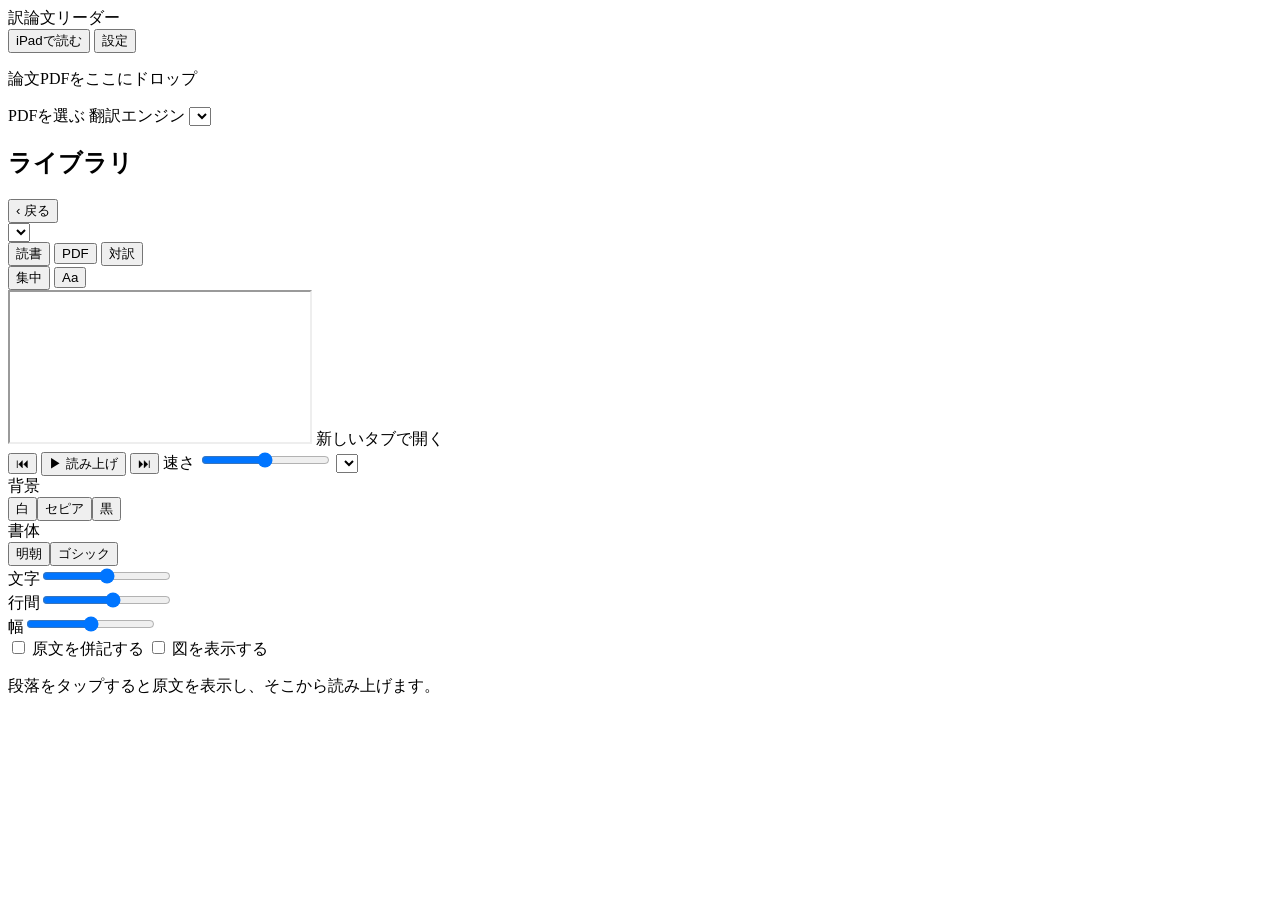
==== paperapp/static/index.html @ f7f1c2fe "Add Windows reader app with reading mode, TTS, engine switching, and iPad sharing" ====
<!doctype html>
<html lang="ja">
<head>
<meta charset="utf-8">
<meta name="viewport" content="width=device-width, initial-scale=1, viewport-fit=cover">
<meta name="apple-mobile-web-app-capable" content="yes">
<meta name="apple-mobile-web-app-title" content="論文リーダー">
<meta name="theme-color" content="#f7f4ee">
<title>PLaMo 論文リーダー</title>
<link rel="icon" href="/icon.png">
<link rel="apple-touch-icon" href="/icon.png">
<link rel="stylesheet" href="/style.css">
</head>
<body>
<section id="home" class="view">
  <header class="bar">
    <div class="brand"><span class="logo">訳</span>論文リーダー</div>
    <div class="grow"></div>
    <button id="btnShare" class="ghost local-only">iPadで読む</button>
    <button id="btnSettings" class="ghost">設定</button>
  </header>
  <main class="home">
    <div id="drop" class="drop">
      <p class="drop-title">論文PDFをここにドロップ</p>
      <div class="drop-row">
        <label class="btn primary">PDFを選ぶ<input type="file" id="file" accept="application/pdf,.pdf" multiple hidden></label>
        <label class="engine">翻訳エンジン <select id="engineSel"></select></label>
      </div>
      <p id="engineNote" class="note"></p>
    </div>
    <h2 class="section">ライブラリ</h2>
    <div id="library" class="library"></div>
  </main>
</section>

<section id="reader" class="view hidden">
  <header class="bar reader-bar" id="readerBar">
    <button id="btnBack" class="ghost" title="ライブラリへ戻る">‹ 戻る</button>
    <div class="doc-title" id="docTitle"></div>
    <select id="readEngine" title="翻訳エンジン"></select>
    <div class="tabs" id="tabs">
      <button data-mode="read" class="on">読書</button>
      <button data-mode="pdf">PDF</button>
      <button data-mode="dual">対訳</button>
    </div>
    <button id="btnFocus" class="ghost" title="集中モード（F）">集中</button>
    <button id="btnDisplay" class="ghost" title="表示設定">Aa</button>
  </header>
  <div class="progress"><div id="progressFill"></div></div>
  <div id="readPane" class="read-pane">
    <article id="article"></article>
  </div>
  <div id="pdfPane" class="pdf-pane hidden">
    <iframe id="pdfFrame" title="PDF"></iframe>
    <a id="pdfOpen" class="btn pdf-open" target="_blank" rel="noopener">新しいタブで開く</a>
  </div>
  <div id="ttsBar" class="tts">
    <button id="ttsPrev" title="前の段落">⏮</button>
    <button id="ttsPlay" class="primary">▶ 読み上げ</button>
    <button id="ttsNext" title="次の段落">⏭</button>
    <label class="rate">速さ <input type="range" id="ttsRate" min="0.6" max="2.0" step="0.1"><span id="ttsRateVal"></span></label>
    <select id="ttsVoice" title="声"></select>
  </div>
  <div id="displayPanel" class="panel hidden">
    <div class="row"><span>背景</span>
      <div class="seg" id="themeSeg"><button data-v="light">白</button><button data-v="sepia">セピア</button><button data-v="dark">黒</button></div></div>
    <div class="row"><span>書体</span>
      <div class="seg" id="fontSeg"><button data-v="serif">明朝</button><button data-v="sans">ゴシック</button></div></div>
    <div class="row"><span>文字</span><input type="range" id="fontSize" min="14" max="30" step="1"></div>
    <div class="row"><span>行間</span><input type="range" id="lineHeight" min="1.5" max="2.4" step="0.1"></div>
    <div class="row"><span>幅</span><input type="range" id="colWidth" min="28" max="52" step="1"></div>
    <label class="row check"><input type="checkbox" id="showOrig"> 原文を併記する</label>
    <label class="row check"><input type="checkbox" id="showFigs"> 図を表示する</label>
    <p class="note">段落をタップすると原文を表示し、そこから読み上げます。</p>
  </div>
</section>

<div id="modal" class="modal hidden"><div class="modal-box" id="modalBox"></div></div>
<div id="toast" class="toast hidden"></div>
<script src="/app.js"></script>
</body>
</html>
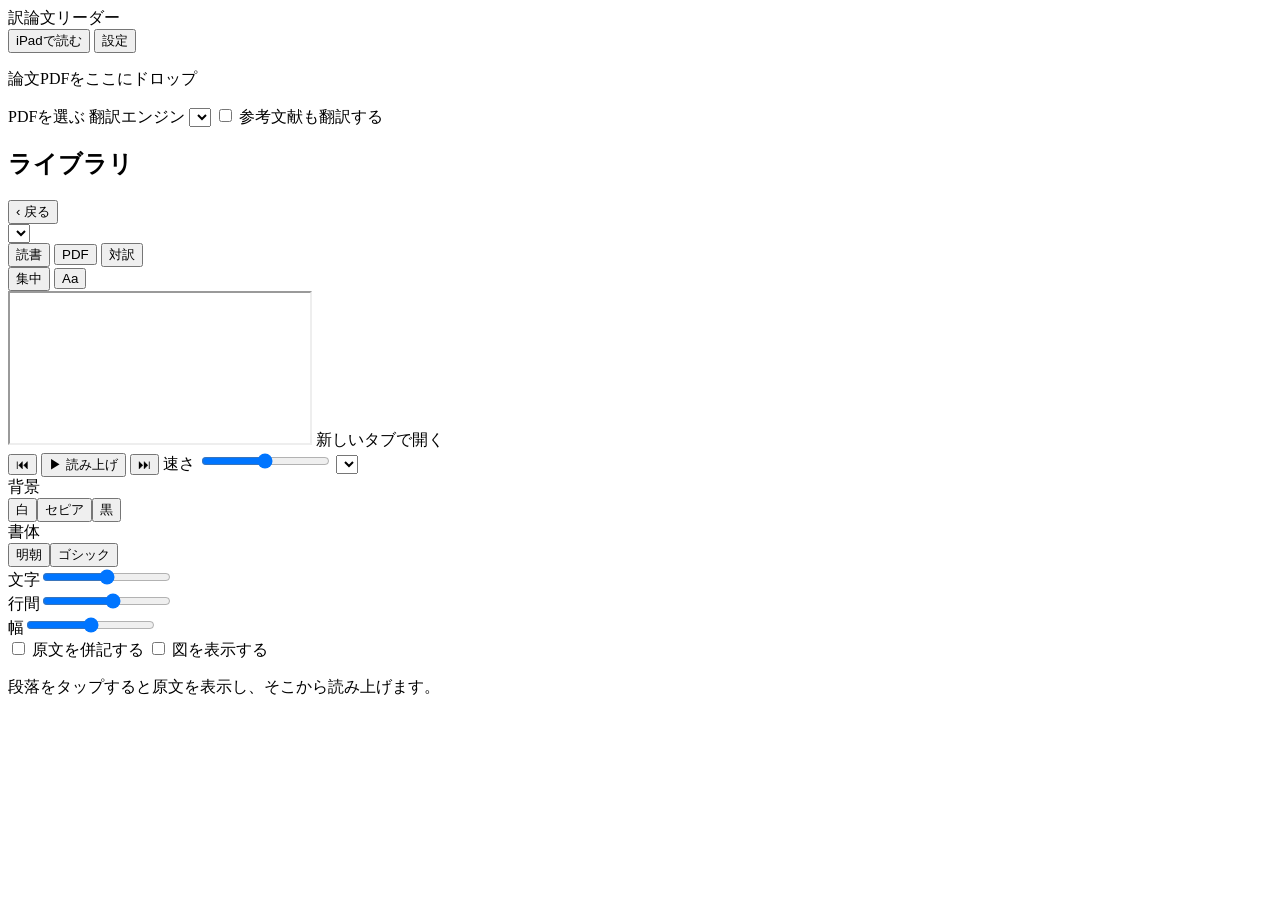
==== commit 3013fa0f: "Add pluggable engines (DeepL, Azure, Google Cloud), env-based keys, data-use notes, and reference sk" ====
--- a/paperapp/static/index.html
+++ b/paperapp/static/index.html
@@ -25,8 +25,9 @@
       <div class="drop-row">
         <label class="btn primary">PDFを選ぶ<input type="file" id="file" accept="application/pdf,.pdf" multiple hidden></label>
         <label class="engine">翻訳エンジン <select id="engineSel"></select></label>
+        <label class="engine check"><input type="checkbox" id="refsChk"> 参考文献も翻訳する</label>
       </div>
-      <p id="engineNote" class="note"></p>
+      <p id="engineNote" class="note privacy"></p>
     </div>
     <h2 class="section">ライブラリ</h2>
     <div id="library" class="library"></div>
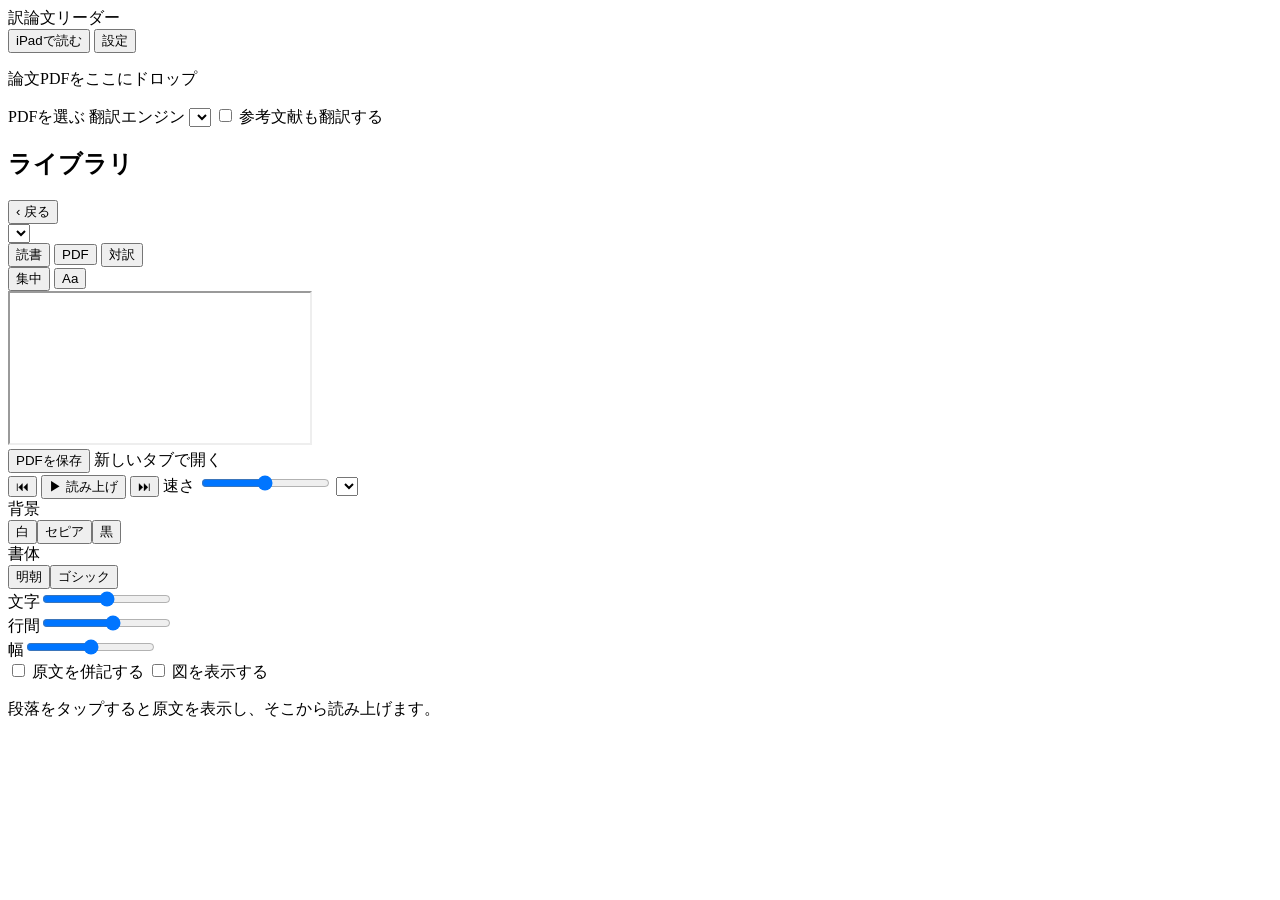
==== commit af64cdd2: "Add PDF save button: save dialog in the app window, download in browsers and iPad" ====
--- a/paperapp/static/index.html
+++ b/paperapp/static/index.html
@@ -53,7 +53,10 @@
   </div>
   <div id="pdfPane" class="pdf-pane hidden">
     <iframe id="pdfFrame" title="PDF"></iframe>
-    <a id="pdfOpen" class="btn pdf-open" target="_blank" rel="noopener">新しいタブで開く</a>
+    <div class="pdf-actions">
+      <button id="pdfSave" class="primary">PDFを保存</button>
+      <a id="pdfOpen" class="btn" target="_blank" rel="noopener">新しいタブで開く</a>
+    </div>
   </div>
   <div id="ttsBar" class="tts">
     <button id="ttsPrev" title="前の段落">⏮</button>
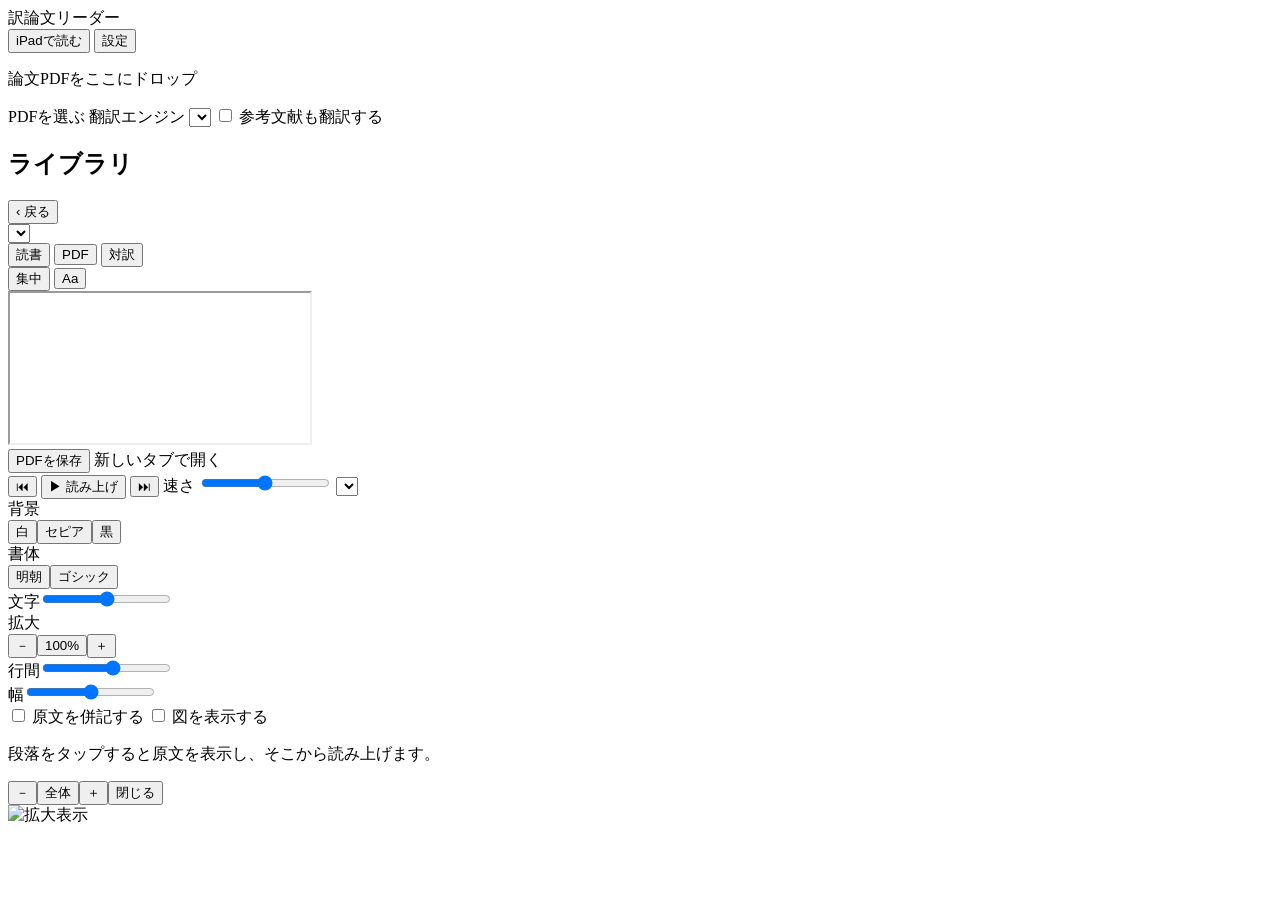
==== commit 3950d906: "Add zoom to reading mode (buttons, Ctrl+wheel, pinch) and a full-screen viewer for figures" ====
--- a/paperapp/static/index.html
+++ b/paperapp/static/index.html
@@ -71,6 +71,8 @@
     <div class="row"><span>書体</span>
       <div class="seg" id="fontSeg"><button data-v="serif">明朝</button><button data-v="sans">ゴシック</button></div></div>
     <div class="row"><span>文字</span><input type="range" id="fontSize" min="14" max="30" step="1"></div>
+    <div class="row"><span>拡大</span>
+      <div class="zoom-ctl"><button id="zoomOut" title="縮小（Ctrl＋－）">－</button><button id="zoomReset" title="100%に戻す（Ctrl＋0）">100%</button><button id="zoomIn" title="拡大（Ctrl＋＋）">＋</button></div></div>
     <div class="row"><span>行間</span><input type="range" id="lineHeight" min="1.5" max="2.4" step="0.1"></div>
     <div class="row"><span>幅</span><input type="range" id="colWidth" min="28" max="52" step="1"></div>
     <label class="row check"><input type="checkbox" id="showOrig"> 原文を併記する</label>
@@ -81,6 +83,10 @@
 
 <div id="modal" class="modal hidden"><div class="modal-box" id="modalBox"></div></div>
 <div id="toast" class="toast hidden"></div>
+<div id="viewer" class="viewer hidden">
+  <div class="viewer-bar"><button id="viewerOut">－</button><button id="viewerFit">全体</button><button id="viewerIn">＋</button><span class="grow"></span><button id="viewerClose" class="primary">閉じる</button></div>
+  <div class="viewer-body" id="viewerBody"><img id="viewerImg" alt="拡大表示"></div>
+</div>
 <script src="/app.js"></script>
 </body>
 </html>
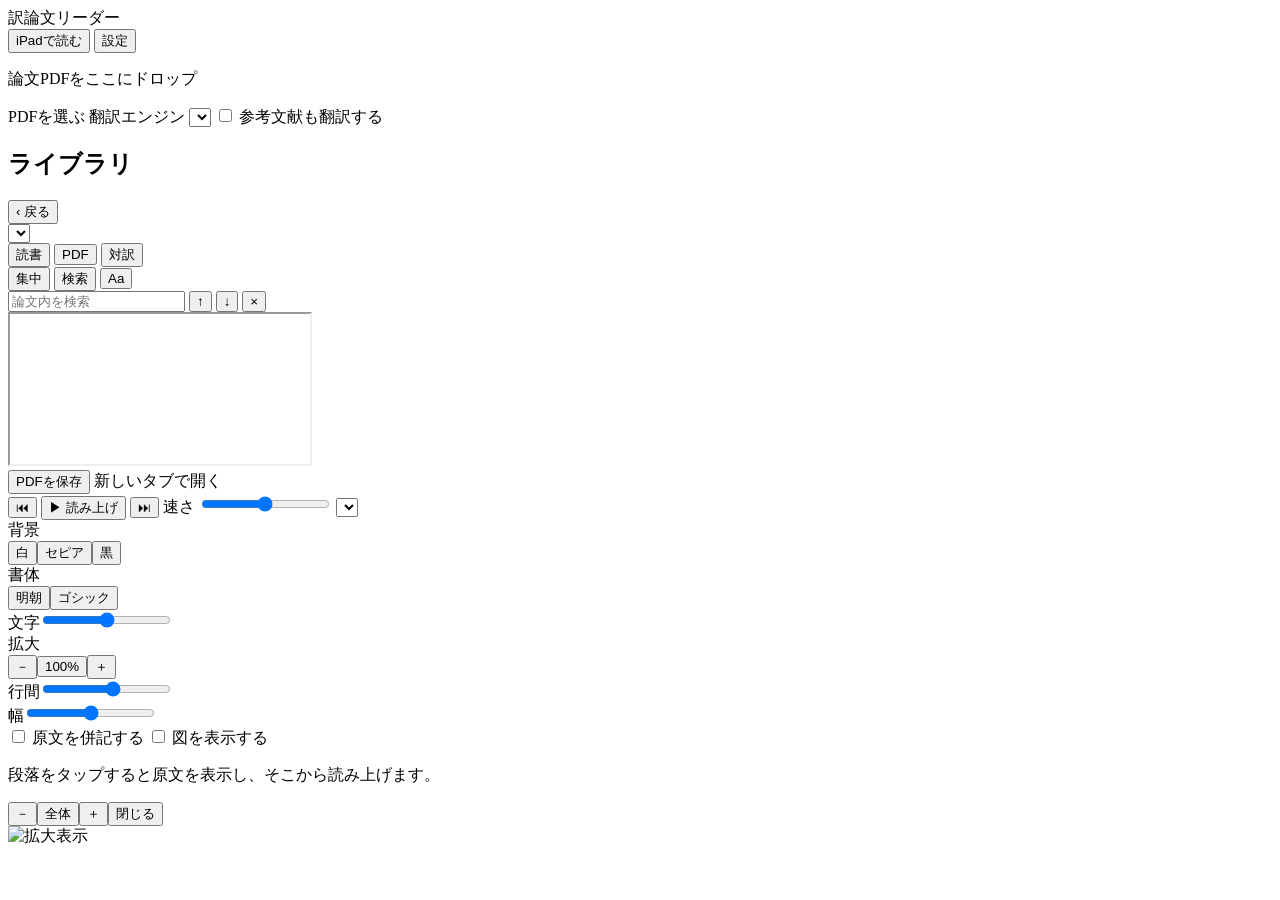
==== commit dc1a6705: "Add Ctrl+F search to reading mode" ====
--- a/paperapp/static/index.html
+++ b/paperapp/static/index.html
@@ -45,8 +45,16 @@
       <button data-mode="dual">対訳</button>
     </div>
     <button id="btnFocus" class="ghost" title="集中モード（F）">集中</button>
+    <button id="btnFind" class="ghost" title="論文内を検索（Ctrl+F）" aria-controls="findBar" aria-expanded="false">検索</button>
     <button id="btnDisplay" class="ghost" title="表示設定">Aa</button>
   </header>
+  <form id="findBar" class="find-bar hidden" role="search" aria-label="論文内検索">
+    <input id="findInput" type="search" aria-label="検索する文字" placeholder="論文内を検索" autocomplete="off">
+    <output id="findCount" aria-live="polite"></output>
+    <button id="findPrev" type="button" aria-label="前の一致（Shift+Enter）">↑</button>
+    <button id="findNext" type="submit" aria-label="次の一致（Enter）">↓</button>
+    <button id="findClose" type="button" aria-label="検索を閉じる（Esc）">×</button>
+  </form>
   <div class="progress"><div id="progressFill"></div></div>
   <div id="readPane" class="read-pane">
     <article id="article"></article>
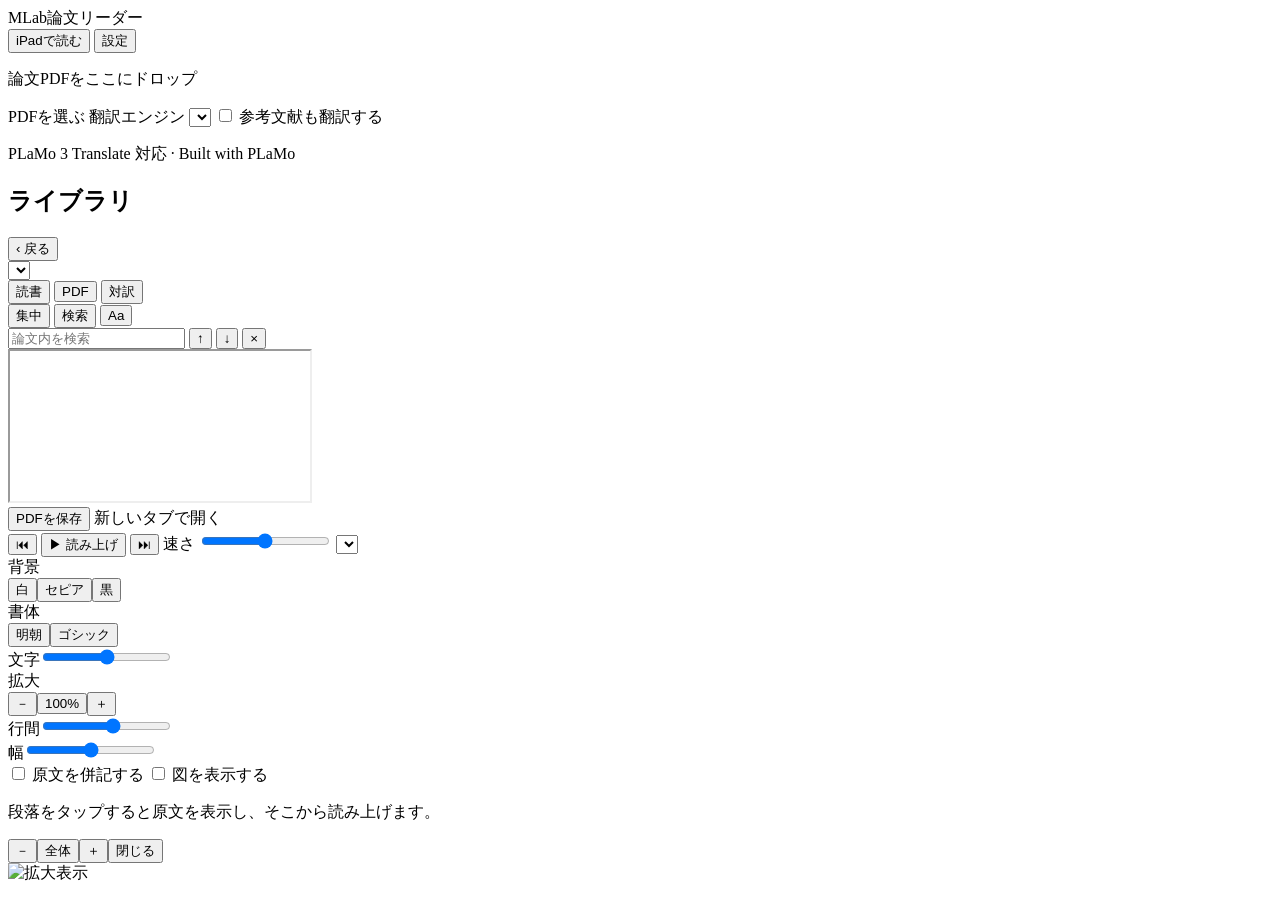
==== commit 57dfea23: "Rename the app to MLab Paper Reader" ====
--- a/paperapp/static/index.html
+++ b/paperapp/static/index.html
@@ -4,9 +4,9 @@
 <meta charset="utf-8">
 <meta name="viewport" content="width=device-width, initial-scale=1, viewport-fit=cover">
 <meta name="apple-mobile-web-app-capable" content="yes">
-<meta name="apple-mobile-web-app-title" content="論文リーダー">
+<meta name="apple-mobile-web-app-title" content="MLab論文リーダー">
 <meta name="theme-color" content="#f7f4ee">
-<title>PLaMo 論文リーダー</title>
+<title>MLab論文リーダー</title>
 <link rel="icon" href="/icon.png">
 <link rel="apple-touch-icon" href="/icon.png">
 <link rel="stylesheet" href="/style.css">
@@ -14,7 +14,7 @@
 <body>
 <section id="home" class="view">
   <header class="bar">
-    <div class="brand"><span class="logo">訳</span>論文リーダー</div>
+    <div class="brand"><img class="logo" src="/icon.png" alt="">MLab論文リーダー</div>
     <div class="grow"></div>
     <button id="btnShare" class="ghost local-only">iPadで読む</button>
     <button id="btnSettings" class="ghost">設定</button>
@@ -29,6 +29,7 @@
       </div>
       <p id="engineNote" class="note privacy"></p>
     </div>
+    <p class="note">PLaMo 3 Translate 対応 · Built with PLaMo</p>
     <h2 class="section">ライブラリ</h2>
     <div id="library" class="library"></div>
   </main>
